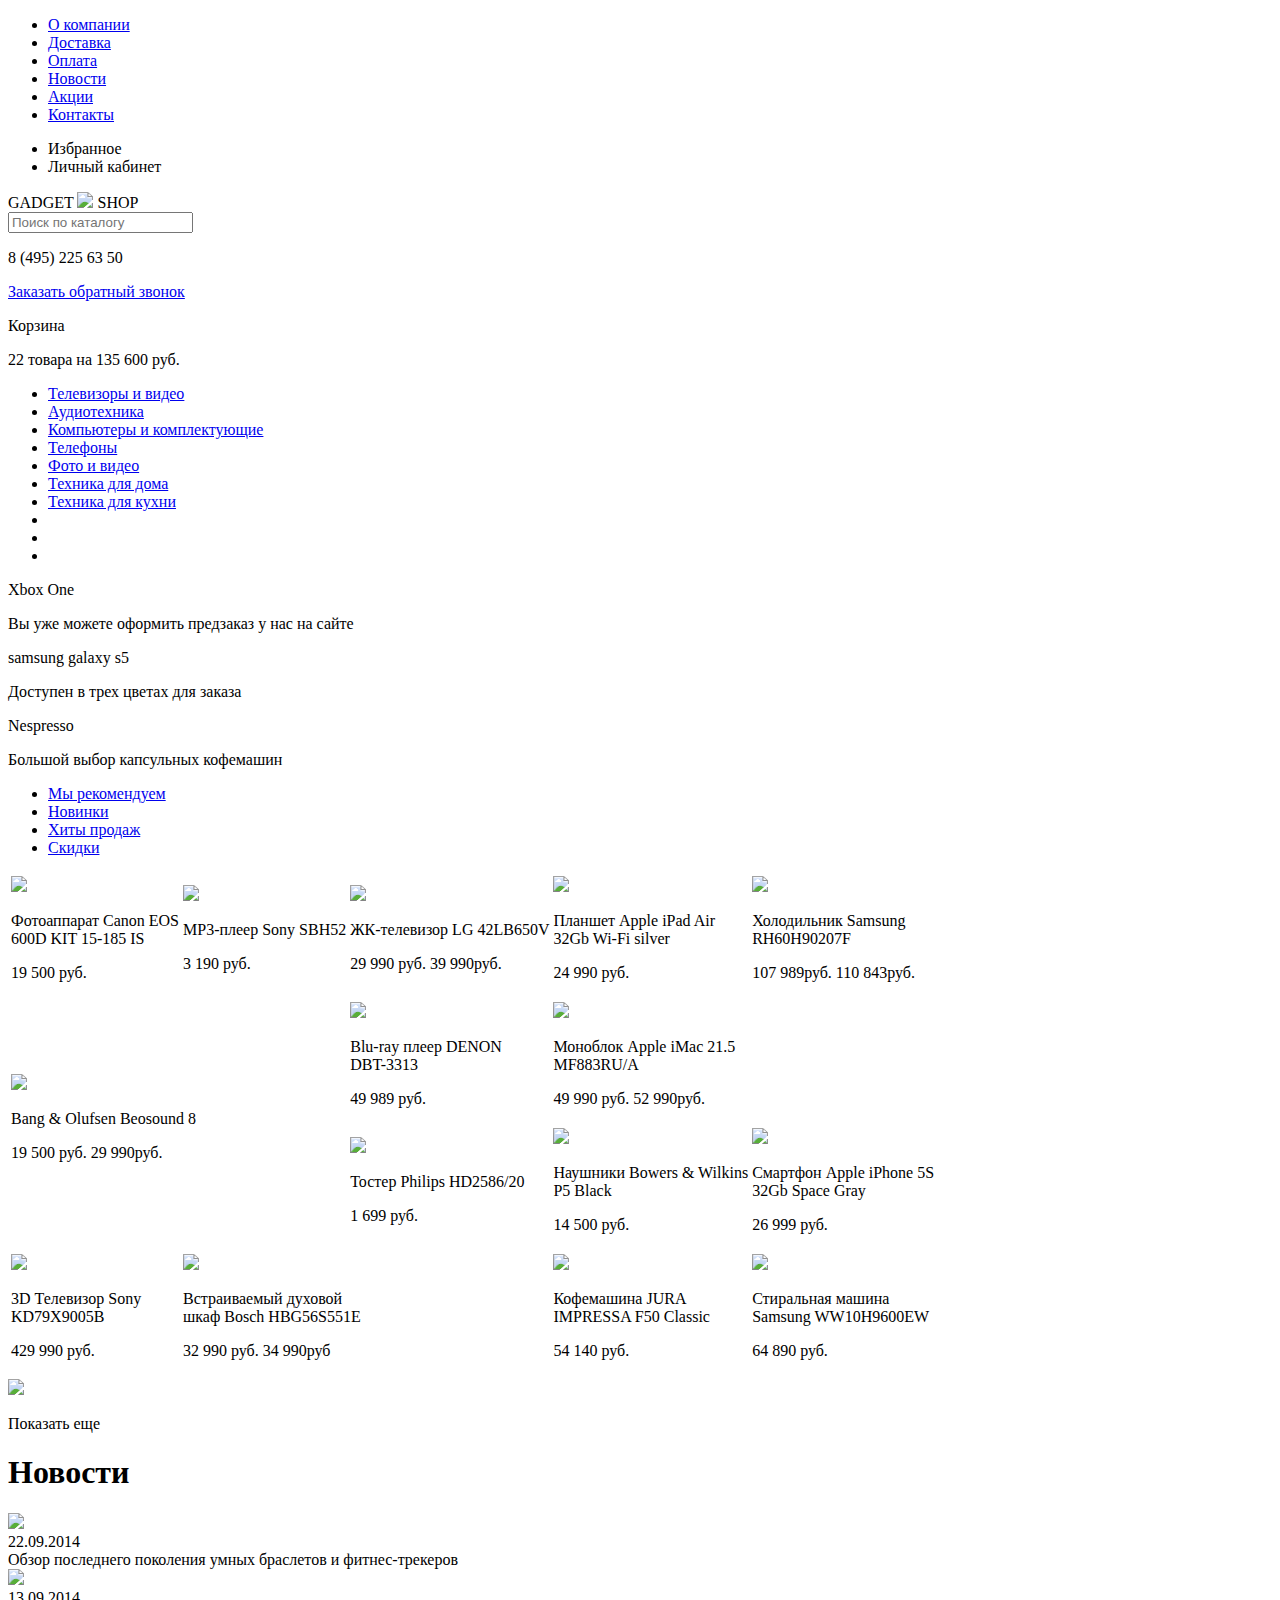
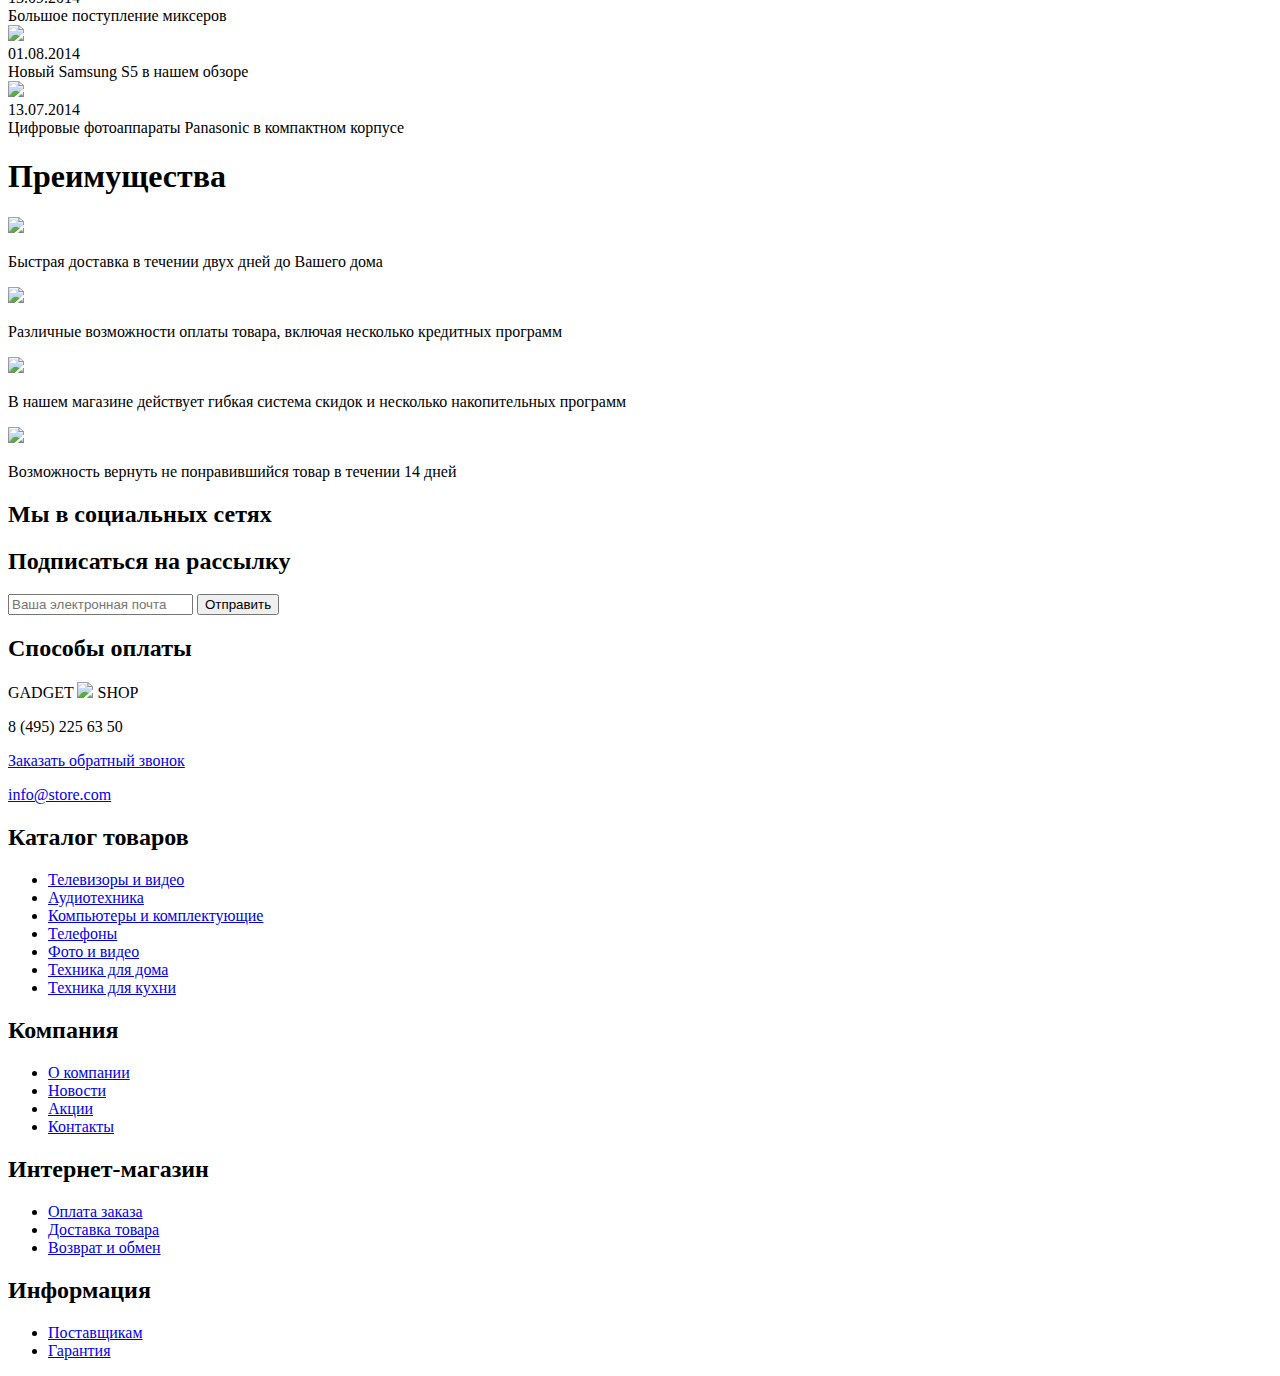
==== Test-master/index.html @ 9eba47dd "Changes." ====
<!DOCTYPE html>
<html>
	<head>
		<title>Тестовое задание</title>
		<meta charset="utf-8">
		<link href="css/main.css" rel="stylesheet" type="text/css">
		<link href="http://allfont.ru/css/?fonts=ag_futura-bold" rel="stylesheet" type="text/css" />
	</head>
	<body>
		<div class="top-menu">
			<div class="wrapper clr">
				<div class="menu-1">
					<ul>
						<li><a href="#">О компании</a></li>
						<li><a href="#">Доставка</a></li>
						<li><a href="#">Оплата</a></li>
						<li><a href="#">Новости</a></li>
						<li><a href="#">Акции</a></li>
						<li><a href="#">Контакты</a></li>
					</ul>
				</div>
				<div class="block-right">
					<ul>
						<li class="favorite"><i></i>Избранное</li>
						<li class="personal"><i></i>Личный кабинет</li>
					</ul>
				</div>
			</div>
		</div>
		<div class="basis-header clr">
			<div class="logo f-left">
				<span>GADGET</span>
				<img src="images/logo.png" width="46">
				<span>SHOP</span>
			</div>
			<form method="" action="">
				<input type="text" name="topsearch" placeholder="Поиск по каталогу">
			</form>
			<div class="phone f-left">
				<p>8 (495) 225 63 50</p>
				<p><a href="#">Заказать обратный звонок</a></p>
			</div>
			<div class="basket f-left">
				<p>Корзина</p>
				<p>22 товара на 135 600 руб.</p>
			</div>
		</div>
		<div class="bottom-menu">
			<div class="wrapper">
				<ul>
					<li><a href="#">Телевизоры и видео</a></li>
					<li><a href="#">Аудиотехника</a></li>
					<li><a href="#">Компьютеры и комплектующие</a></li>
					<li><a href="#">Телефоны</a></li>
					<li><a href="#">Фото и видео</a></li>
					<li><a href="#">Техника для дома</a></li>
					<li><a href="#">Техника для кухни</a></li>
					<li class="circle"></li>
					<li class="circle"></li>
					<li class="circle"></li>
				</ul>
			</div>
		</div>
		<div class="banner">
			<div class="actions">
				<div class="action action-1">
					<p class="name">Xbox One</p>
					<p class="notice">Вы уже можете оформить предзаказ у нас на сайте</p>
				</div>
				<div class="action action-2">
					<p class="name">samsung galaxy s5</p>
					<p class="notice">Доступен в трех цветах для заказа</p>
				</div>
				<div class="action action-3">
					<p class="name">Nespresso</p>
					<p class="notice">Большой выбор капсульных кофемашин</p>
				</div>
			</div>
		</div>
		<div class="tabs wrapper">
			<ul>
				<li class="active"><a href="#">Мы рекомендуем</a></li>
				<li><a href="#">Новинки</a></li>
				<li><a href="#">Хиты продаж</a></li>
				<li><a href="#">Скидки</a></li>
			</ul>
		</div>
		<table class="catalog wrapper">
			<tr>
				<td class="goods goods-1">
					 <img src="images/camera.png" width="145">
					 <p class="text">Фотоаппарат Canon EOS<br>
					 600D KIT 15-185 IS</p>
					 <p class="price">19 500 руб.</p>
				</td>
				<td class="goods goods-2">
					<img src="images/player.png" width="117">
					<p class="text">MP3-плеер Sony SBH52</p>
					<p class="price">3 190 руб.</p>
				</td>
				<td class="goods goods-3">
					<img src="images/tv.png" width="170">
					<p class="text">ЖК-телевизор LG 42LB650V</p>
					<p class="price">
						<span>29 990 руб.</span>
						<span>39 990руб.</span>
					</p>
				</td>
				<td class="goods goods-4">
					<img src="images/cell.png" width="107">
					<p class="text">Планшет Apple iPad Air<br>
                    32Gb Wi-Fi silver</p>
					<p class="price">24 990 руб.</p>
				</td>
				<td class="goods goods-5">
					<img src="images/cooler.png" width="79">
					<p class="text"> Холодильник Samsung<br> RH60H90207F</p>
					<p class="price"> 
						<span>107 989руб.</span>
						<span>110 843руб.</span>
					</p>
				</td>
			</tr>
			<tr>
				<td colspan="2" rowspan="2" class="goods goods-6">
					<img src="images/audio.png">
					<p class="text">Bang & Olufsen Beosound 8</p>
					<p class="price">
						<span>19 500 руб.</span>
						<span>29 990руб.</span>
					</p>
				</td>
				<td class="goods goods-7">
					<img src="images/blu-ray.png">
					<p class="text">Blu-ray плеер DENON<br>DBT-3313</p>
					<p class="price">49 989 руб.</p>
				</td>
				<td colspan="2" class="goods goods-8">
					<img src="images/monoblock.png">
					<p class="text">Моноблок Apple iMac 21.5<br> MF883RU/A</p>
					<p class="price">
						<span>49 990 руб.</span>
						<span>52 990руб.</span>
					</p>
				</td>
			</tr>
			<tr>
				<td class="goods goods-9">
					<img src="images/toster.png">
					<p class="text">Тостер Philips HD2586/20</p>
					<p class="price">1 699 руб.</p>
				</td>
				<td class="goods goods-10">
					<img src="images/headphones.png">
					<p class="text">Наушники Bowers & Wilkins<br>P5 Black</p>
					<p class="price">14 500 руб.</p>
				</td>
				<td class="goods goods-11">
					<img src="images/smartphone.png">
					<p class="text">Смартфон Apple iPhone 5S<br>32Gb Space Gray</p>
					<p class="price">26 999 руб.</p>
				</td>
			</tr>
			<tr>
				<td class="goods goods-12">
					<img src="images/tvsony.png">
					<p class="text">3D Телевизор Sony<br>KD79X9005B</p>
					<p class="price">429 990 руб.</p>
				</td>
				<td colspan="2" class="goods goods-13">
					<img src="images/oven.png">
					<p class="text">Встраиваемый духовой<br> шкаф Bosch HBG56S551E</p>
					<p class="price">
						<span>32 990 руб.</span>
						<span>34 990руб</span>
					</p>
				</td>
				<td class="goods goods-14">
					<img src="images/cofecar.png">
					<p class="text">Кофемашина JURA<br>IMPRESSA F50 Classic</p>
					<p class="price">54 140 руб.</p>
				</td>
				<td class="goods goods-15">
					<img src="images/washer.png">
					<p class="text">Стиральная машина<br>Samsung WW10H9600EW</p>
					<p class="price">64 890 руб.</p>
				</td>
			</tr>
		</table>
		<div class="arrows">
			<img src="images/arrows.png" width="41">
			<p>Показать еще</p>
		</div>
		<div class="news">
			<h1>Новости</h1>
			<div class="blocks wrapper">
				<div class="block news-1">
					<img src="images/news-1.png" width="283">
					<div class="news-date">22.09.2014</div>
					<div class="news-text">Обзор последнего поколения умных браслетов и фитнес-трекеров</div>
				</div>
				<div class="block news-2">
					<img src="images/news-2.png" width="283">
					<div class="news-date">13.09.2014</div>
					<div class="news-text">Большое поступление миксеров </div>
				</div>
				<div class="block news-3">
					<img src="images/news-3.png" width="283">
					<div class="news-date">01.08.2014</div>
					<div class="news-text">Новый Samsung S5 в нашем обзоре</div>
				</div>
				<div class="block news-4">
					<img src="images/news-4.png" width="283">
					<div class="news-date">13.07.2014</div>
					<div class="news-text">Цифровые фотоаппараты Panasonic в компактном корпусе</div>
				</div>
			</div>
		</div>
		<div class="advantages">
			<h1>Преимущества</h1>
			<div class="block-adv wrapper">
				<div class="adv adv-1">
					<img src="images/adv-1.png" width="132">
					<p>Быстрая доставка в течении двух дней до Вашего дома</p>
				</div>
				<div class="adv adv-2">
					<img src="images/adv-2.png" width="116">
					<p>Различные возможности оплаты товара, включая несколько кредитных программ</p>
				</div>
				<div class="adv adv-3">
					<img src="images/adv-3.png" width="107">
					<p>В нашем магазине действует гибкая система скидок 
                    и несколько накопительных программ</p>
				</div>
				<div class="adv adv-4">
					<img src="images/adv-4.png" width="82">
					<p>Возможность вернуть 
                     не понравившийся товар 
                     в течении 14 дней</p>
				</div>
			</div>
		</div>
		<div class="footer">
			<div class="top-footer wrapper">
				<div class="social">
					<h2>Мы в социальных сетях</h2>
					<a href=""><i></i></a>
					<i style="background-position:34px 0"></i>
					<i style="background-position:68px 0"></i>
					<i style="background-position:102px 0"></i>
					<i style="background-position:136px 0"></i>

				</div>
				<div class="newsletter">
					<h2>Подписаться на рассылку</h2>
					<form method="" action="">
						<input type="text" name="e-mail" placeholder="Ваша электронная почта">
						<input type="submit" value="Отправить">
					</form>
				</div>
				<div class="pay">
					<h2>Способы оплаты</h2>
					<i style="background-position:0 2px"></i>
					<i style="background-position:0 -26px"></i>
					<i style="background-position:0 -54px"></i>
					<i style="background-position:0 -82px"></i>	
				</div>
			</div>
			<div class="middle-footer">
				<div class="wrapper">
					<div class="b-1 f-left">
						<div class="logo">
							<span>GADGET</span>
							<img src="images/logo.png" width="46">
							<span>SHOP</span>
						</div>
						<div class="phone">
							<p>8 (495) 225 63 50</p>
							<p><a href="#">Заказать обратный звонок</a></p>
						</div>
						<div class="mail"><a href="#">info@store.com</a></div>
					</div>
					<div class="b-2 f-left">
						<h2>Каталог товаров</h2>
						<ul>
							<li><a href="#">Телевизоры и видео</a></li>
							<li><a href="#">Аудиотехника</a></li>
							<li><a href="#">Компьютеры и комплектующие</a></li>
							<li><a href="#">Телефоны</a></li>
							<li><a href="#">Фото и видео</a></li>
							<li><a href="#">Техника для дома</a></li>
							<li><a href="#">Техника для кухни</a></li>
						</ul>
					</div>
					<div class="b-3 f-left">
						<h2>Компания</h2>
						<ul>
							<li><a href="#">О компании</a></li>
							<li><a href="#">Новости</a></li>
							<li><a href="#">Акции</a></li>
							<li><a href="#">Контакты</a></li>
						</ul>
					</div>
					<div class="b-4 f-left">
						<h2>Интернет-магазин</h2>
						<ul>
							<li><a href="#">Оплата заказа</a></li>
							<li><a href="#">Доставка товара</a></li>
							<li><a href="#">Возврат и обмен</a></li>
						</ul>
					</div>
					<div class="b-5 f-left">
						<h2>Информация</h2>
						<ul>
							<li><a href="#">Поставщикам</a></li>
							<li><a href="#">Гарантия</a></li>
						</ul>
					</div>
				</div>
			</div>
			<div class="bottom-footer"></div>
		</div>
	</body>
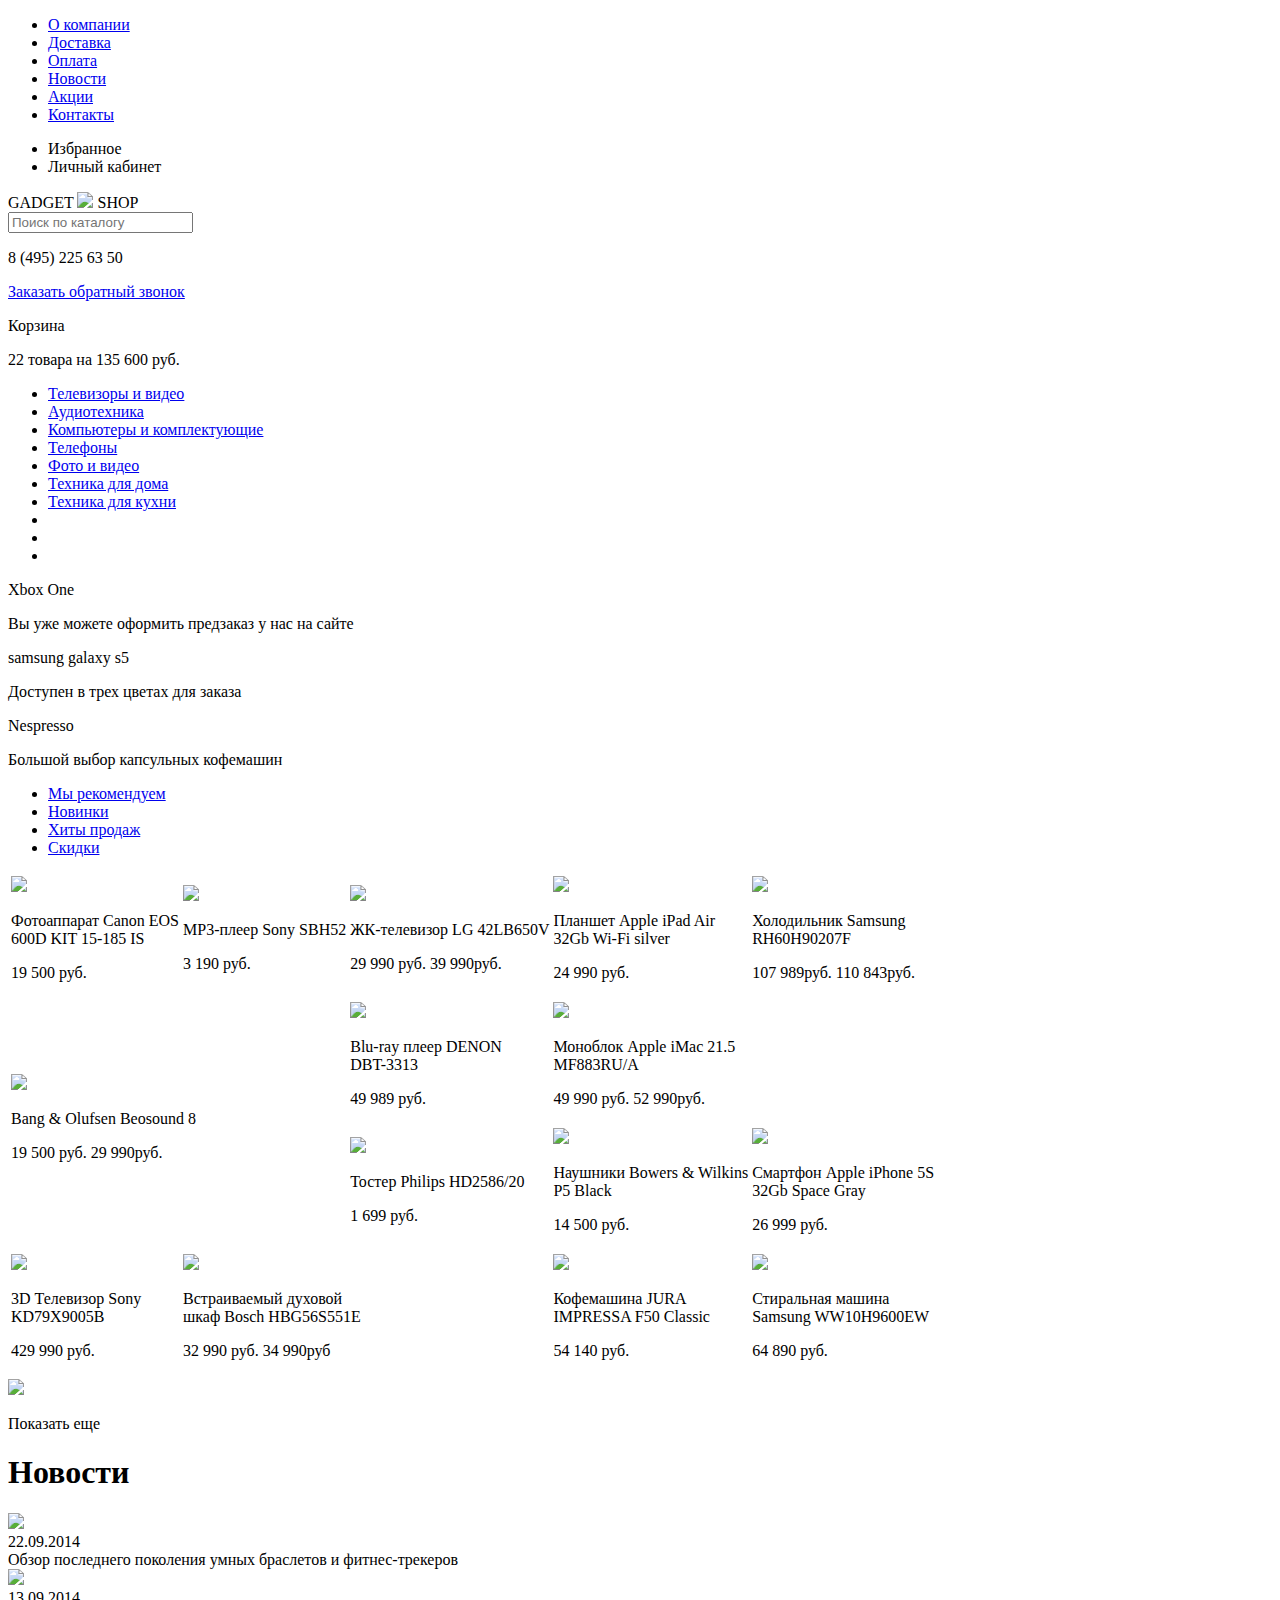
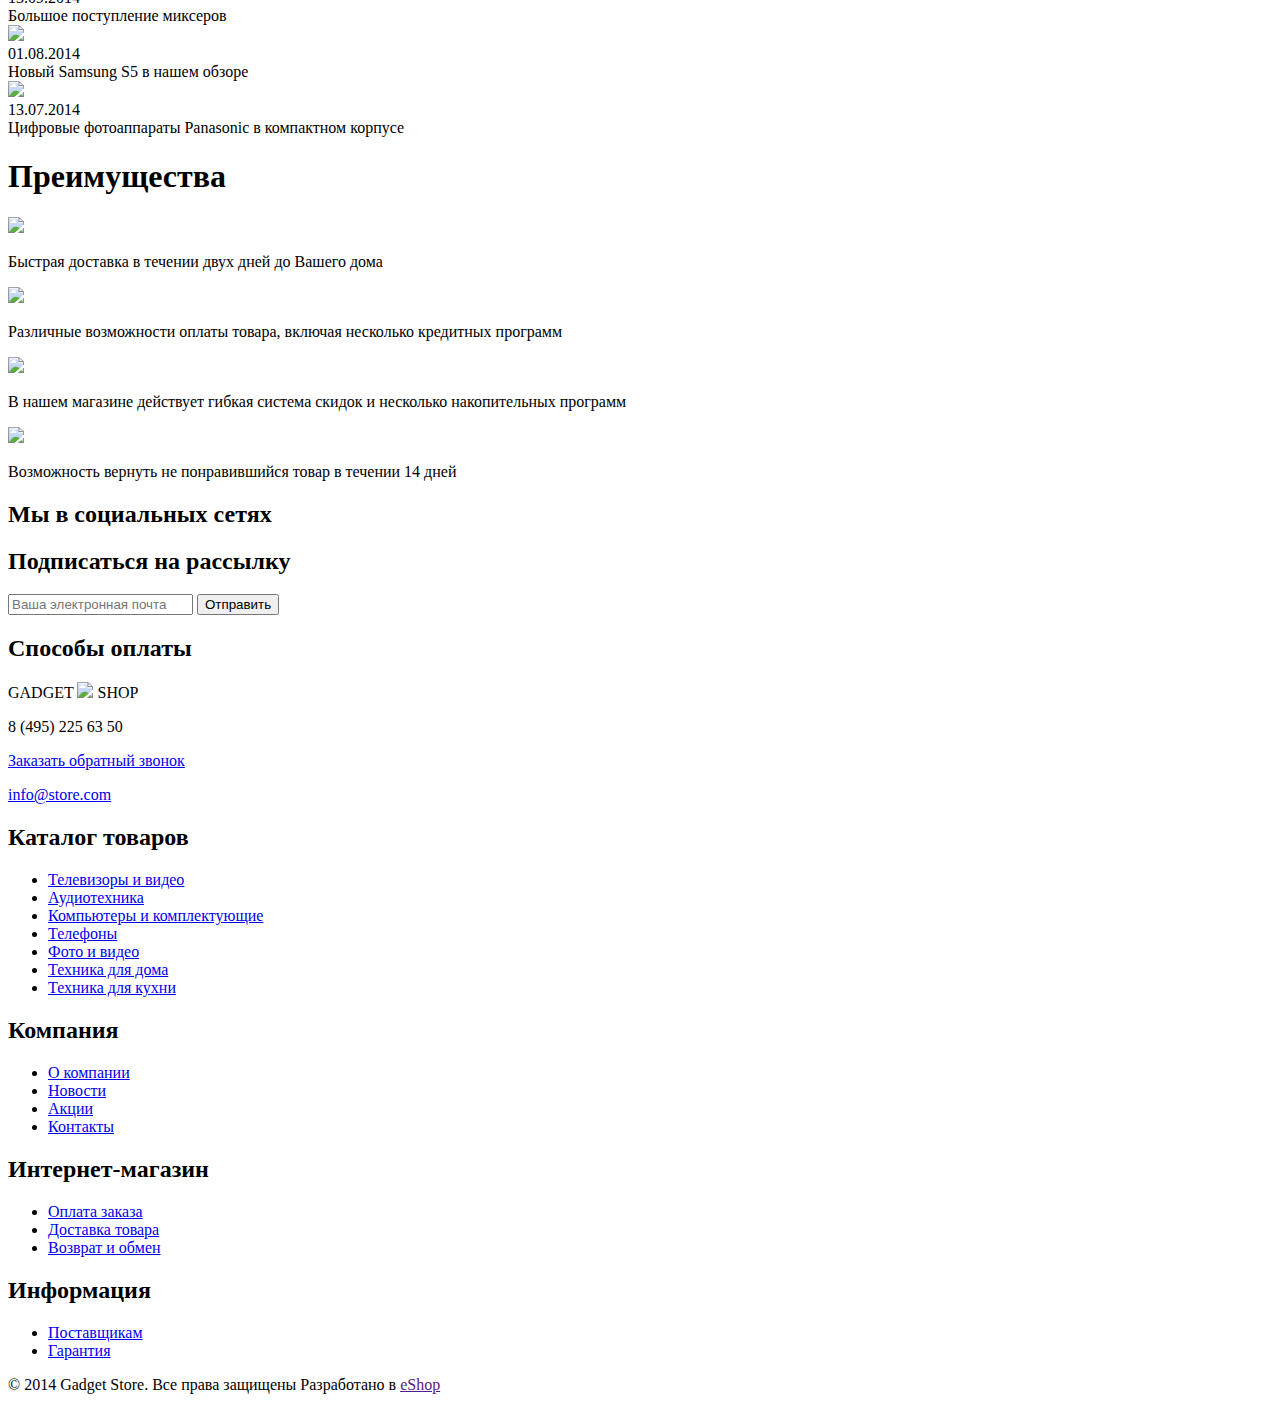
==== commit 0f96af94: "Changes." ====
--- a/Test-master/index.html
+++ b/Test-master/index.html
@@ -20,14 +20,14 @@
 					</ul>
 				</div>
 				<div class="block-right">
-					<ul>
-						<li class="favorite"><i></i>Избранное</li>
-						<li class="personal"><i></i>Личный кабинет</li>
+					<ul class="clr">
+						<li class="favorite">Избранное</li>
+						<li class="personal">Личный кабинет</li>
 					</ul>
 				</div>
 			</div>
 		</div>
-		<div class="basis-header clr">
+		<div class="basis-header wrapper clr">
 			<div class="logo f-left">
 				<span>GADGET</span>
 				<img src="images/logo.png" width="46">
@@ -40,7 +40,7 @@
 				<p>8 (495) 225 63 50</p>
 				<p><a href="#">Заказать обратный звонок</a></p>
 			</div>
-			<div class="basket f-left">
+			<div class="basket f-right">
 				<p>Корзина</p>
 				<p>22 товара на 135 600 руб.</p>
 			</div>
@@ -62,7 +62,10 @@
 			</div>
 		</div>
 		<div class="banner">
-			<div class="actions">
+			
+		</div>
+		<div class="tabs wrapper">
+			<div class="actions clr">
 				<div class="action action-1">
 					<p class="name">Xbox One</p>
 					<p class="notice">Вы уже можете оформить предзаказ у нас на сайте</p>
@@ -76,8 +79,6 @@
 					<p class="notice">Большой выбор капсульных кофемашин</p>
 				</div>
 			</div>
-		</div>
-		<div class="tabs wrapper">
 			<ul>
 				<li class="active"><a href="#">Мы рекомендуем</a></li>
 				<li><a href="#">Новинки</a></li>
@@ -193,7 +194,7 @@
 		</div>
 		<div class="news">
 			<h1>Новости</h1>
-			<div class="blocks wrapper">
+			<div class="blocks wrapper clr">
 				<div class="block news-1">
 					<img src="images/news-1.png" width="283">
 					<div class="news-date">22.09.2014</div>
@@ -271,7 +272,7 @@
 					<div class="b-1 f-left">
 						<div class="logo">
 							<span>GADGET</span>
-							<img src="images/logo.png" width="46">
+							<img src="images/logo-mini.png" width="34">
 							<span>SHOP</span>
 						</div>
 						<div class="phone">
@@ -318,6 +319,9 @@
 					</div>
 				</div>
 			</div>
-			<div class="bottom-footer"></div>
+			<div class="bottom-footer wrapper">
+				<span class="f-left">© 2014 Gadget Store. Все права защищены</span>
+				<span class="f-right">Разработано в <a href="">eShop</a></span>
+			</div>
 		</div>
 	</body>
